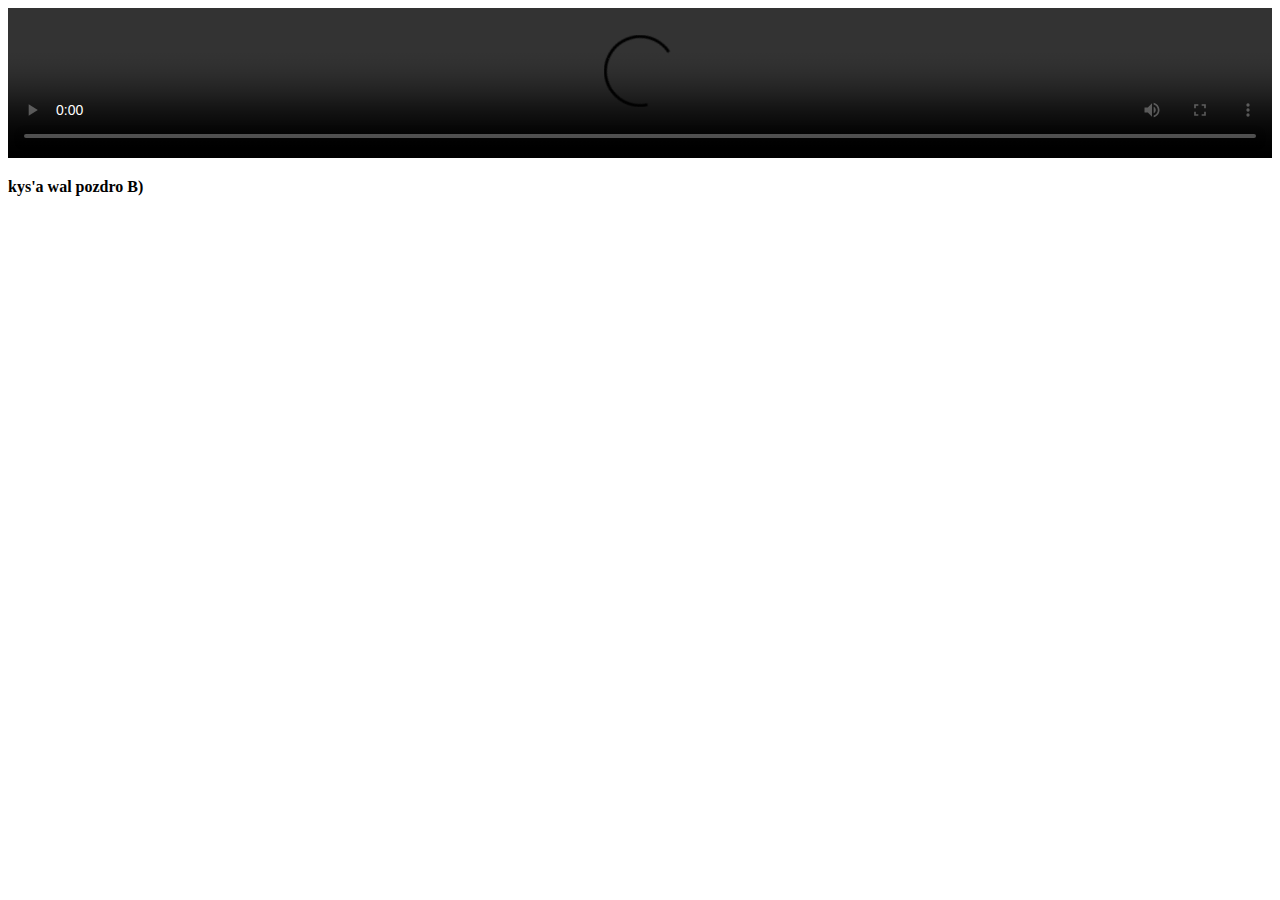
==== index.html @ ab776b60 "Edit Site >> 1" ====
<!DOCTYPE html>
<html>
<head>
<meta name="viewport" content="width=device-width, initial-scale=1.0">
<style>
video {
  width: 100%;
  height: auto;
}
</style>
</head>
<body>

<video width="400" controls>
  <source src="video0.mp4" type="video/mp4">
  <source src="mov_bbb.ogg" type="video/ogg">
  Your browser does not support HTML5 video.
</video>

<p><strong> kys'a wal pozdro B)</strong> </p>

</body>
</html>
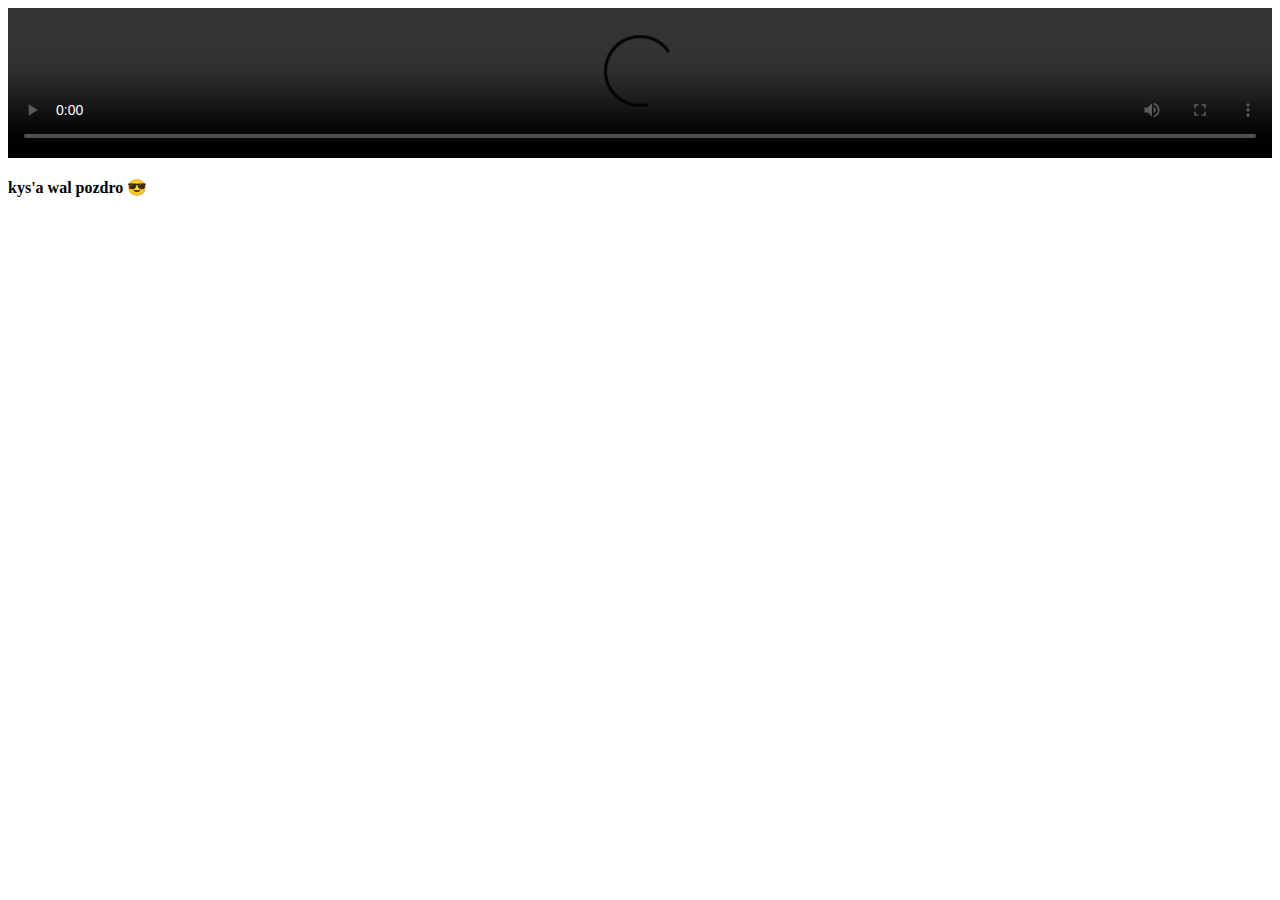
==== commit 450cfc89: "Some changes." ====
--- a/index.html
+++ b/index.html
@@ -17,7 +17,7 @@
   Your browser does not support HTML5 video.
 </video>
 
-<p><strong> kys'a wal pozdro B)</strong> </p>
+<p><strong> kys'a wal pozdro 😎</strong> </p>
 
 </body>
 </html>
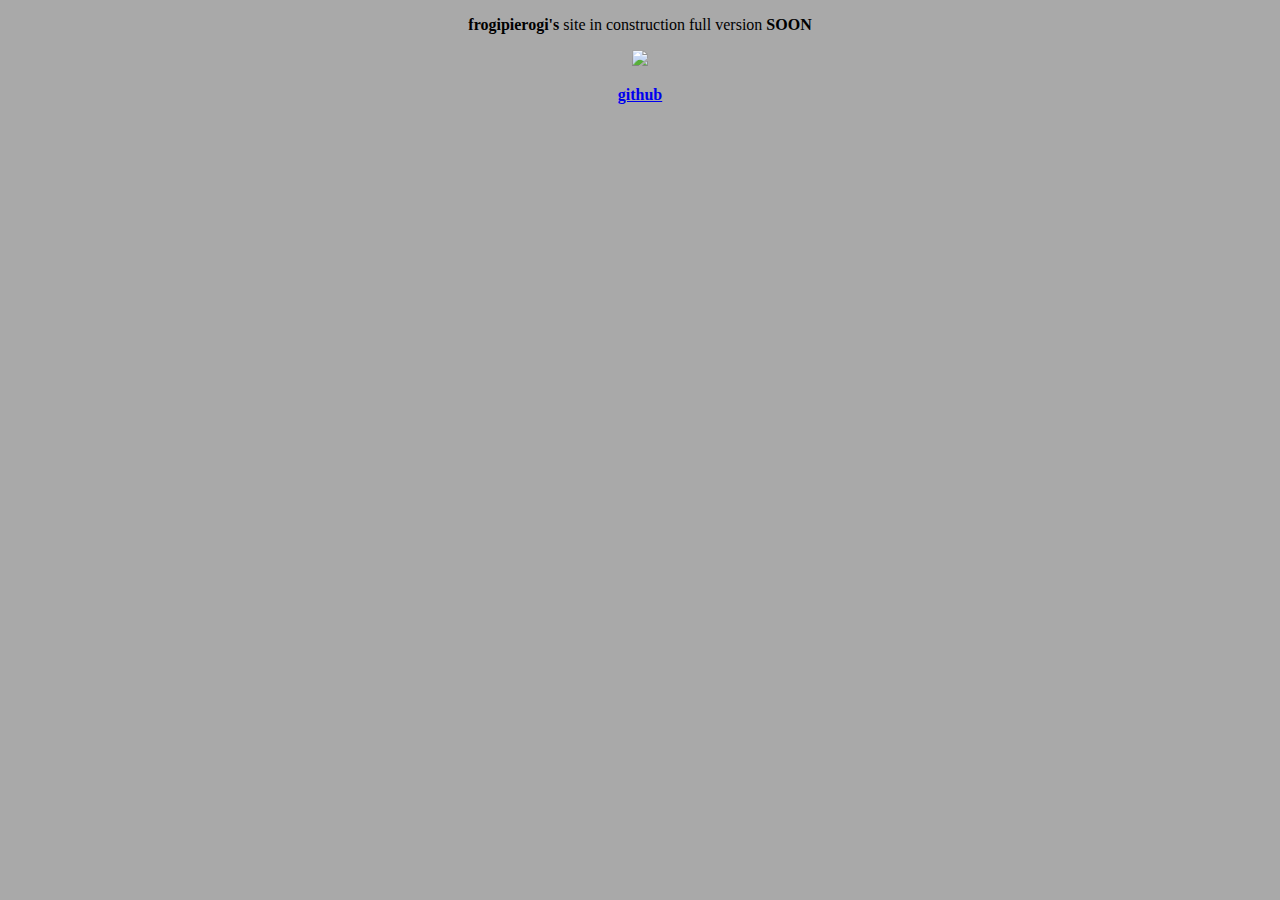
==== commit 2c76a1dd: "More Changes" ====
--- a/index.html
+++ b/index.html
@@ -1,23 +1,11 @@
 <!DOCTYPE html>
 <html>
-<head>
-<meta name="viewport" content="width=device-width, initial-scale=1.0">
-<style>
-video {
-  width: 100%;
-  height: auto;
-}
-</style>
+  <head>
+<title>🐸🥟</title>
 </head>
-<body>
-
-<video width="400" controls>
-  <source src="video0.mp4" type="video/mp4">
-  <source src="mov_bbb.ogg" type="video/ogg">
-  Your browser does not support HTML5 video.
-</video>
-
-<p><strong> kys'a wal pozdro 😎</strong> </p>
-
+<body style="background-color: darkgrey;">
+<center><p style="font-family:Comic Sans MS"><strong>frogipierogi's</strong> site in construction full version <strong>SOON</strong></center>
+<center><img src="video0.gif" /></center>
+<center><p style="font-family: Comic Sans MS;"><a href="https://github.com/frogipierogi"><strong>github</strong></a></p></center>
 </body>
 </html>
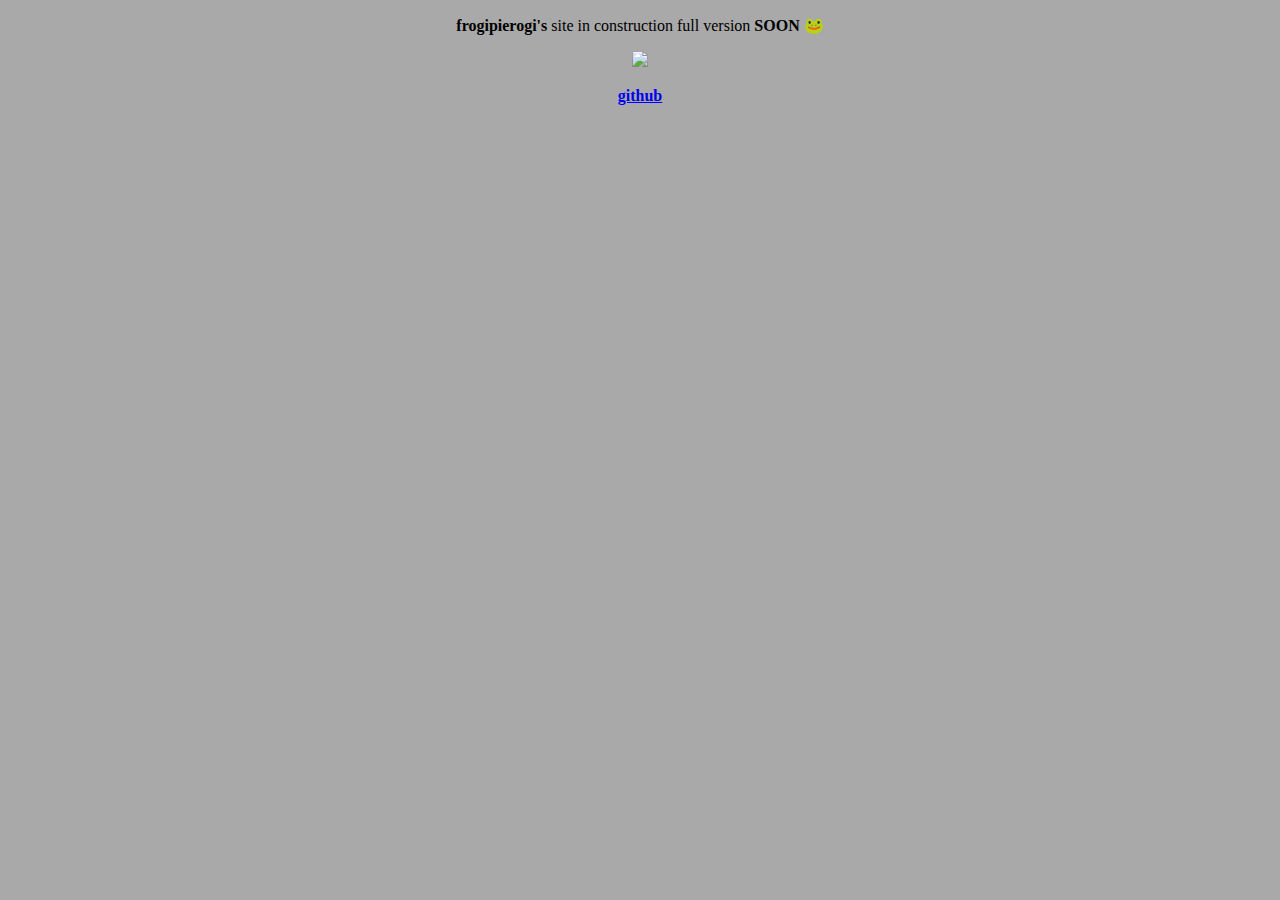
==== commit e0b10439: "just add emoji" ====
--- a/index.html
+++ b/index.html
@@ -4,7 +4,7 @@
 <title>🐸🥟</title>
 </head>
 <body style="background-color: darkgrey;">
-<center><p style="font-family:Comic Sans MS"><strong>frogipierogi's</strong> site in construction full version <strong>SOON</strong></center>
+<center><p style="font-family:Comic Sans MS"><strong>frogipierogi's</strong> site in construction full version <strong>SOON 🐸</strong></center>
 <center><img src="video0.gif" /></center>
 <center><p style="font-family: Comic Sans MS;"><a href="https://github.com/frogipierogi"><strong>github</strong></a></p></center>
 </body>
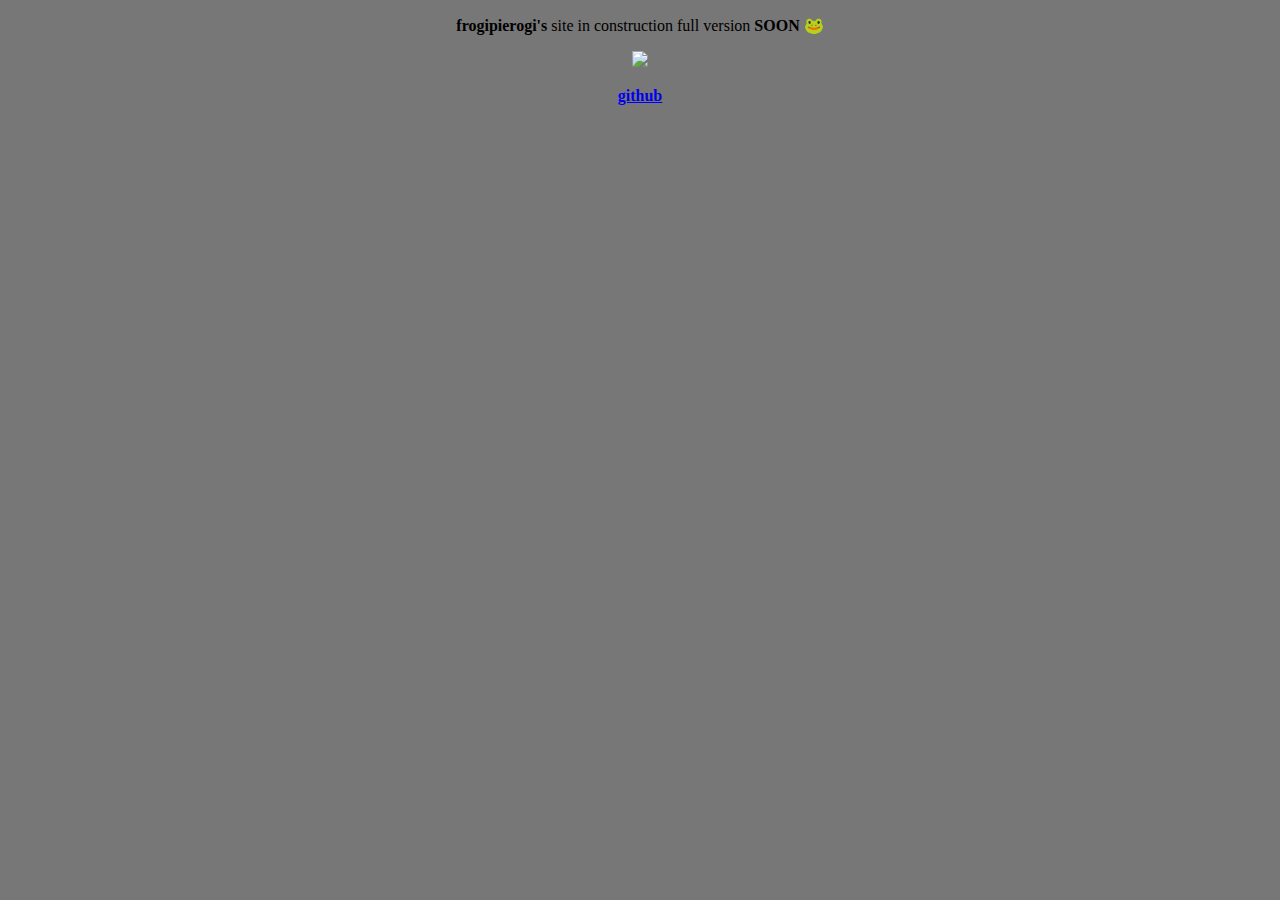
==== commit f76d5880: "Color" ====
--- a/index.html
+++ b/index.html
@@ -3,7 +3,7 @@
   <head>
 <title>🐸🥟</title>
 </head>
-<body style="background-color: darkgrey;">
+<body style="background-color: rgb(119, 119, 119);">
 <center><p style="font-family:Comic Sans MS"><strong>frogipierogi's</strong> site in construction full version <strong>SOON 🐸</strong></center>
 <center><img src="video0.gif" /></center>
 <center><p style="font-family: Comic Sans MS;"><a href="https://github.com/frogipierogi"><strong>github</strong></a></p></center>
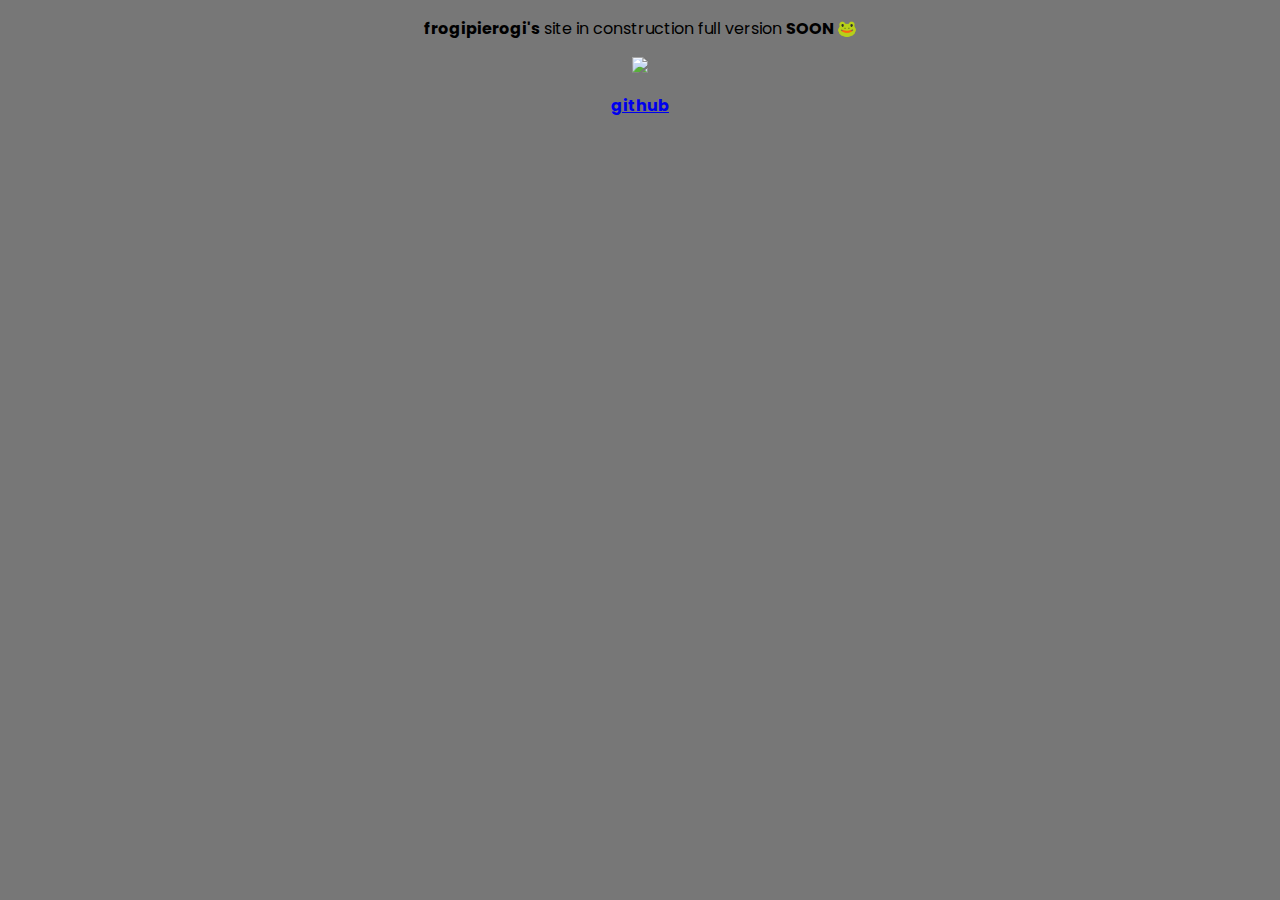
==== commit c287c172: "Little Edit" ====
--- a/index.html
+++ b/index.html
@@ -1,11 +1,23 @@
 <!DOCTYPE html>
 <html>
+
   <head>
-<title>🐸🥟</title>
-</head>
-<body style="background-color: rgb(119, 119, 119);">
-<center><p style="font-family:Comic Sans MS"><strong>frogipierogi's</strong> site in construction full version <strong>SOON 🐸</strong></center>
-<center><img src="video0.gif" /></center>
-<center><p style="font-family: Comic Sans MS;"><a href="https://github.com/frogipierogi"><strong>github</strong></a></p></center>
-</body>
+    <style>
+      @import url("https://db.onlinewebfonts.com/c/2545d122b16126676225a5b52283ae23?family=VCR+OSD+Mono");
+      @import url('https://fonts.googleapis.com/css2?family=Poppins:wght@300&display=swap');
+    </style>
+    <title>🐸🥟</title>
+  </head>
+
+  <body style="background-color: rgb(119, 119, 119);">
+    <center>
+      <p style="font-family: 'Poppins', sans-serif;"><strong>frogipierogi's</strong> site in construction full version <strong>SOON 🐸</strong>
+    </center>
+    </p>
+    <center><img src="video0.gif" /></center>
+    <center>
+      <p style="font-family: 'Poppins', sans-serif;"> <a href="https://github.com/frogipierogi"><strong>github</strong></a></p>
+    </center>
+  </body>
+
 </html>
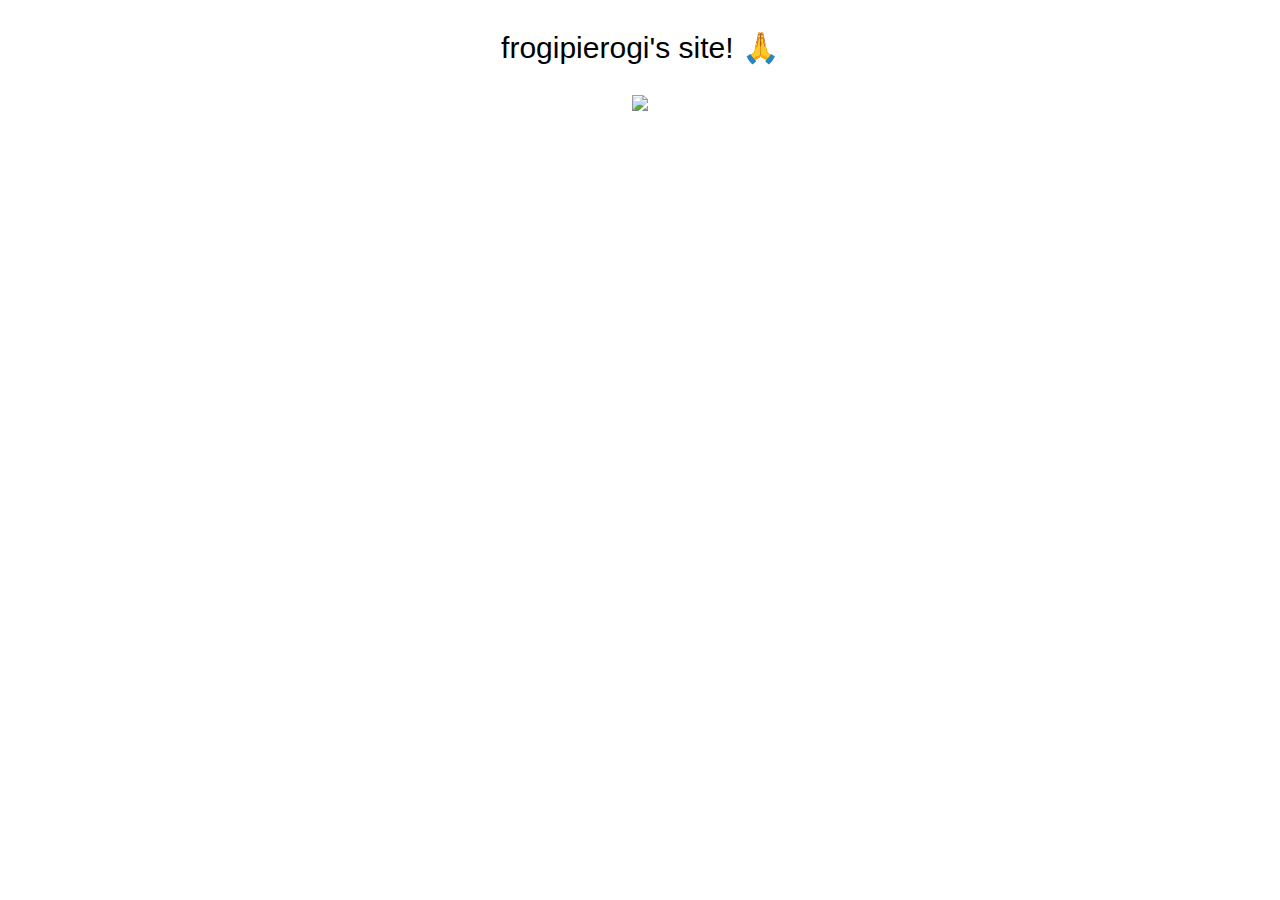
==== commit 582cc0de: "Added Bootstraps" ====
--- a/index.html
+++ b/index.html
@@ -2,22 +2,25 @@
 <html>
 
   <head>
+    <meta name="viewport" content="width=device-width, initial-scale=1">
+    <link href="https://cdn.jsdelivr.net/npm/bootstrap@5.1.0/dist/css/bootstrap.min.css" rel="stylesheet" integrity="sha384-KyZXEAg3QhqLMpG8r+8fhAXLRk2vvoC2f3B09zVXn8CA5QIVfZOJ3BCsw2P0p/We" crossorigin="anonymous">
     <style>
-      @import url("https://db.onlinewebfonts.com/c/2545d122b16126676225a5b52283ae23?family=VCR+OSD+Mono");
-      @import url('https://fonts.googleapis.com/css2?family=Poppins:wght@300&display=swap');
+      @import url("https://cdn.jsdelivr.net/npm/bootstrap-icons@1.5.0/font/bootstrap-icons.css");
+      @import url("https://use.typekit.net/pdc5zbk.css");
+
     </style>
     <title>🐸🥟</title>
   </head>
-
-  <body style="background-color: rgb(119, 119, 119);">
+  <body class="bg-dark text-light">
     <center>
-      <p style="font-family: 'Poppins', sans-serif;"><strong>frogipierogi's</strong> site in construction full version <strong>SOON 🐸</strong>
+      <p style="font-family: dinosaur, sans-serif; font-size: 30px;"> frogipierogi's site! 🙏
     </center>
     </p>
     <center><img src="video0.gif" /></center>
     <center>
-      <p style="font-family: 'Poppins', sans-serif;"> <a href="https://github.com/frogipierogi"><strong>github</strong></a></p>
+      <a href="https://github.com/frogipierogi" style="color:rgb(255, 255, 255);"> <i class="bi bi-github"></i></a>  <a href="below.html" style="color:rgb(255, 255, 255);"> <i class="bi bi-discord"></i></a>
+      </svg></a></p>
     </center>
-  </body>
+  </body> 
 
 </html>
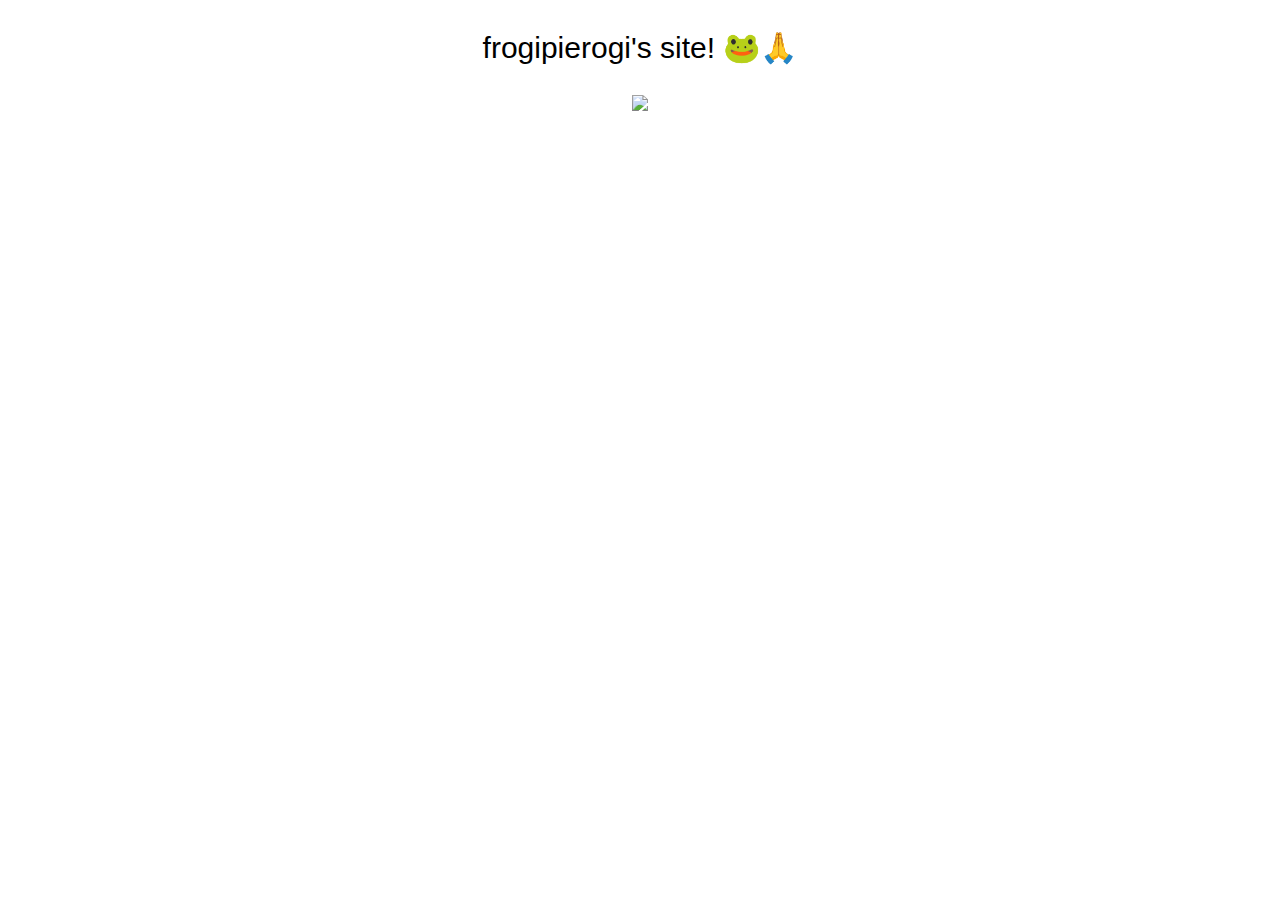
==== commit 76056a01: "Update index.html" ====
--- a/index.html
+++ b/index.html
@@ -13,7 +13,7 @@
   </head>
   <body class="bg-dark text-light">
     <center>
-      <p style="font-family: dinosaur, sans-serif; font-size: 30px;"> frogipierogi's site! 🙏
+      <p style="font-family: dinosaur, sans-serif; font-size: 30px;"> frogipierogi's site! 🐸🙏
     </center>
     </p>
     <center><img src="video0.gif" /></center>
